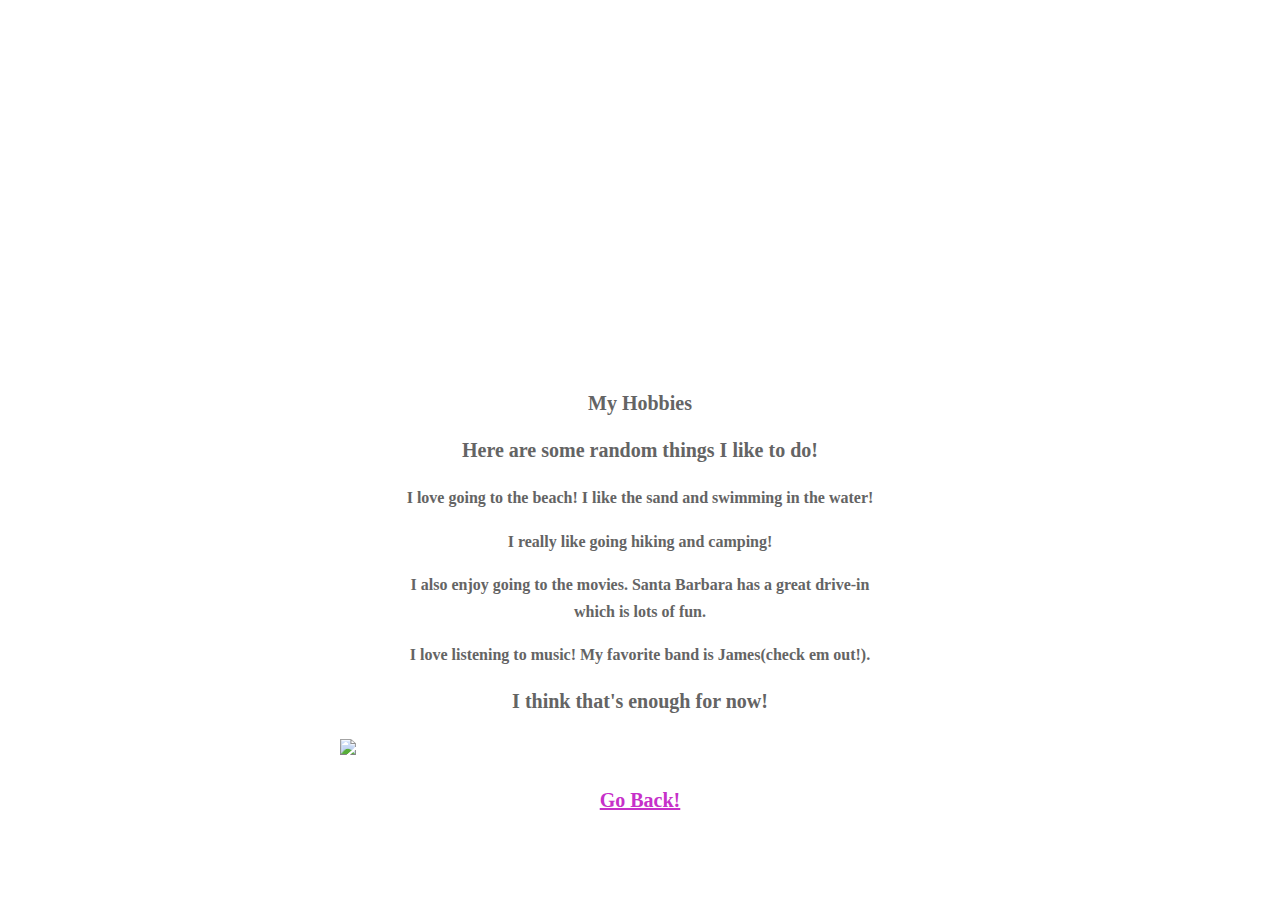
==== hobbies.html @ c17cac6e "Initial Commit" ====
<!DOCTYPE html>
<html>
<head>
	<title>My Hobbies</title>
	<link rel="stylesheet" type="text/css" href="style.css">
</head>
<body>
	<div class="hobbies-top">
	</div>
	<h1 class="top">My Hobbies</h1>
	<p class="top"><b>Here are some random things I like to do!</p>
     <p class="middle">I love going to the beach! I like the sand and swimming in the water!</p>
     <p class="middle">I really like going hiking and camping!</p>
     <p class="middle">I also enjoy going to the movies. Santa Barbara has a great drive-in which is lots of fun.</p>
     <p class="middle">I love listening to music! My favorite band is James(check em out!).</p>
     <p class="top">I think that's enough for now!</p>
     <img src="http://vignette4.wikia.nocookie.net/duranduran/images/b/bd/James_band_wikipedia_duran_duran_discogs.jpg/revision/latest?cb=20151025063415" style="width: 100%;">
     <p class="top"><a href="index.html">Go Back!</a></p>
</body>
</html>
---- style.css ----
body {
    font-family: verdanaa;
    line-height: 170%;
    color: #646464;
    max-width: 600px;
    margin-top: 0px;
    margin-left: auto;
    margin-right: auto;
    width: 100%;
}

hr {
    margin-left: 20%;
    margin-right: 20%;
    margin-top: 30px;
    margin-bottom: 30px;
    
}

.banner {
    position: relative;
    background-image: url(http://i1320.photobucket.com/albums/u522/linxlatham/banner_zpsxzaebdpk.gif);
    background-size: cover;
    height: 243px;
    margin-bottom: 40px;
    width: 100%;
}

.banner h1 {
    width: 100%;
    text-align: center;
    color: white;
    margin-top: 20%;
    position: absolute;
    font-size: 3em;
    text-shadow: 3px 3px 2px rgba(0, 0, 0, .7);
}

.top {
    text-align: center;
    padding-left: 18%;
    padding-right: 18%;
    font-size: 20px;
}

.middle {
	text-align: center;
    padding-left: 10%;
    padding-right: 10%;
    font-size: 16px;
}

#thumbnail {
    border-radius: 100%;
    display: block;
    margin-left: auto;
    margin-right: auto;
    margin-top: 35px;
    margin-bottom: 35px;
}

.footer {
    position: relative;
    background-image: url(http://i1320.photobucket.com/albums/u522/linxlatham/footer_zpsat0gjsoo.jpg);
    background-size: cover;
    height: 243px;
    margin-top: 40px;
}

.footer h1 {
    width: 100%;
    text-align: center;
    color: white;
    margin-top: 15%;
    position: absolute;
    font-size: 3em;
    text-shadow: 3px 3px 2px rgba(0, 0, 0, .7);
}

.footer p {
    width: 100%;
    text-align: center;
    color: white;
    margin-top: 27%;
    position: absolute;
    font-size: 1.4em;
}

.home-top {
    position: relative;
    background-image: url(http://www.californiabeaches.com/wp-content/uploads/2014/09/bigstock-Santa-Barbara-from-the-pier-24425663.jpg);
    background-size: cover;
    height: 243px;
    margin-bottom: 40px;
    width: 100%;
}

.hobbies-top {
	position: relative;
    background-image: url(http://aht.seriouseats.com/images/20100915-boathouse-beach.jpg);
    background-size: cover;
    height: 350px;
    margin-bottom: 40px;
    width: 100%;
}

a {
	font-family: verdanaa;
    line-height: 170%;
    color: #c630c9;
}
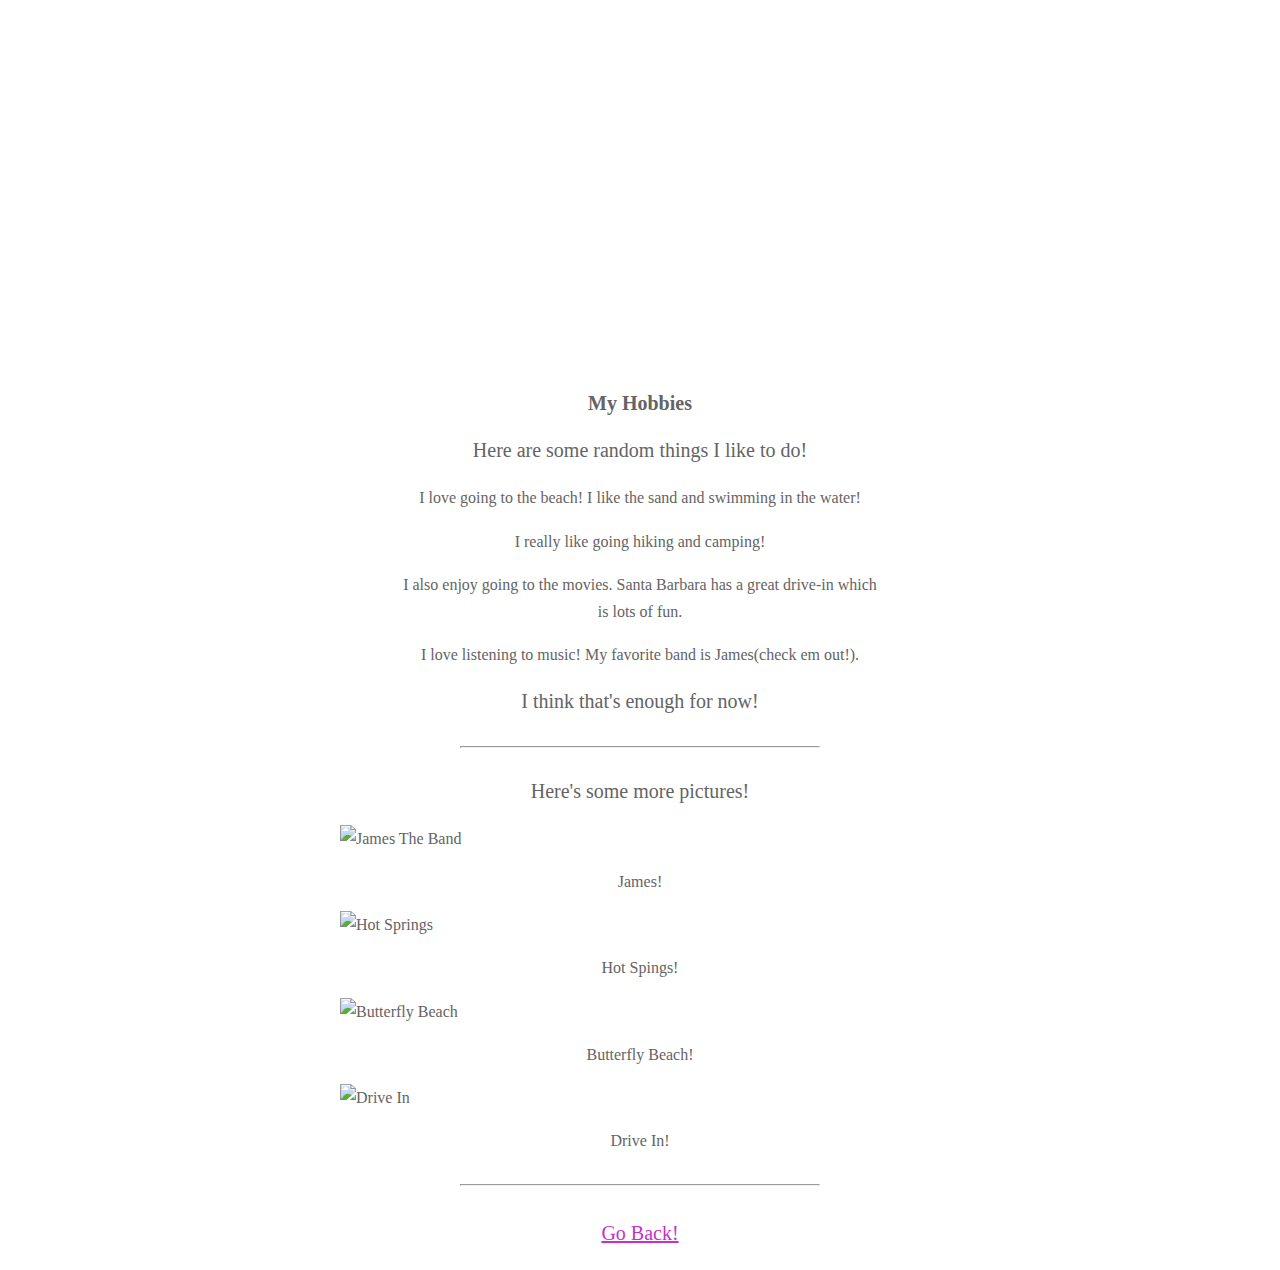
==== commit b2a1e728: "Added Lines & Validated" ====
--- a/hobbies.html
+++ b/hobbies.html
@@ -1,5 +1,5 @@
 <!DOCTYPE html>
-<html>
+<html lang="en">
 <head>
 	<title>My Hobbies</title>
 	<link rel="stylesheet" type="text/css" href="style.css">
@@ -8,13 +8,23 @@
 	<div class="hobbies-top">
 	</div>
 	<h1 class="top">My Hobbies</h1>
-	<p class="top"><b>Here are some random things I like to do!</p>
+	<p class="top">Here are some random things I like to do!</p>
      <p class="middle">I love going to the beach! I like the sand and swimming in the water!</p>
      <p class="middle">I really like going hiking and camping!</p>
      <p class="middle">I also enjoy going to the movies. Santa Barbara has a great drive-in which is lots of fun.</p>
      <p class="middle">I love listening to music! My favorite band is James(check em out!).</p>
      <p class="top">I think that's enough for now!</p>
-     <img src="http://vignette4.wikia.nocookie.net/duranduran/images/b/bd/James_band_wikipedia_duran_duran_discogs.jpg/revision/latest?cb=20151025063415" style="width: 100%;">
+     <hr>
+     <p class="top">Here's some more pictures!</p>
+     <img src="http://vignette4.wikia.nocookie.net/duranduran/images/b/bd/James_band_wikipedia_duran_duran_discogs.jpg/revision/latest?cb=20151025063415" style="width: 100%;" alt="James The Band">
+     <p class="middle">James!</p>
+     <img src="http://photos2.meetupstatic.com/photos/event/b/9/6/6/highres_79247462.jpeg" style="width: 100%;" alt="Hot Springs">
+     <p class="middle">Hot Spings!</p>
+     <img src="http://www.californiabeaches.com/wp-content/uploads/2014/09/bigstock-Butterfly-Beach-Santa-Barbara.jpg" style="width: 100%;" alt="Butterfly Beach">
+     <p class="middle">Butterfly Beach!</p>
+     <img src="http://www.luxury-travels.net/wp-content/uploads/2013/08/drive-in-theatre.jpg" style="width: 100%;" alt="Drive In">
+     <p class="middle">Drive In!</p>
+     <hr>
      <p class="top"><a href="index.html">Go Back!</a></p>
 </body>
 </html>